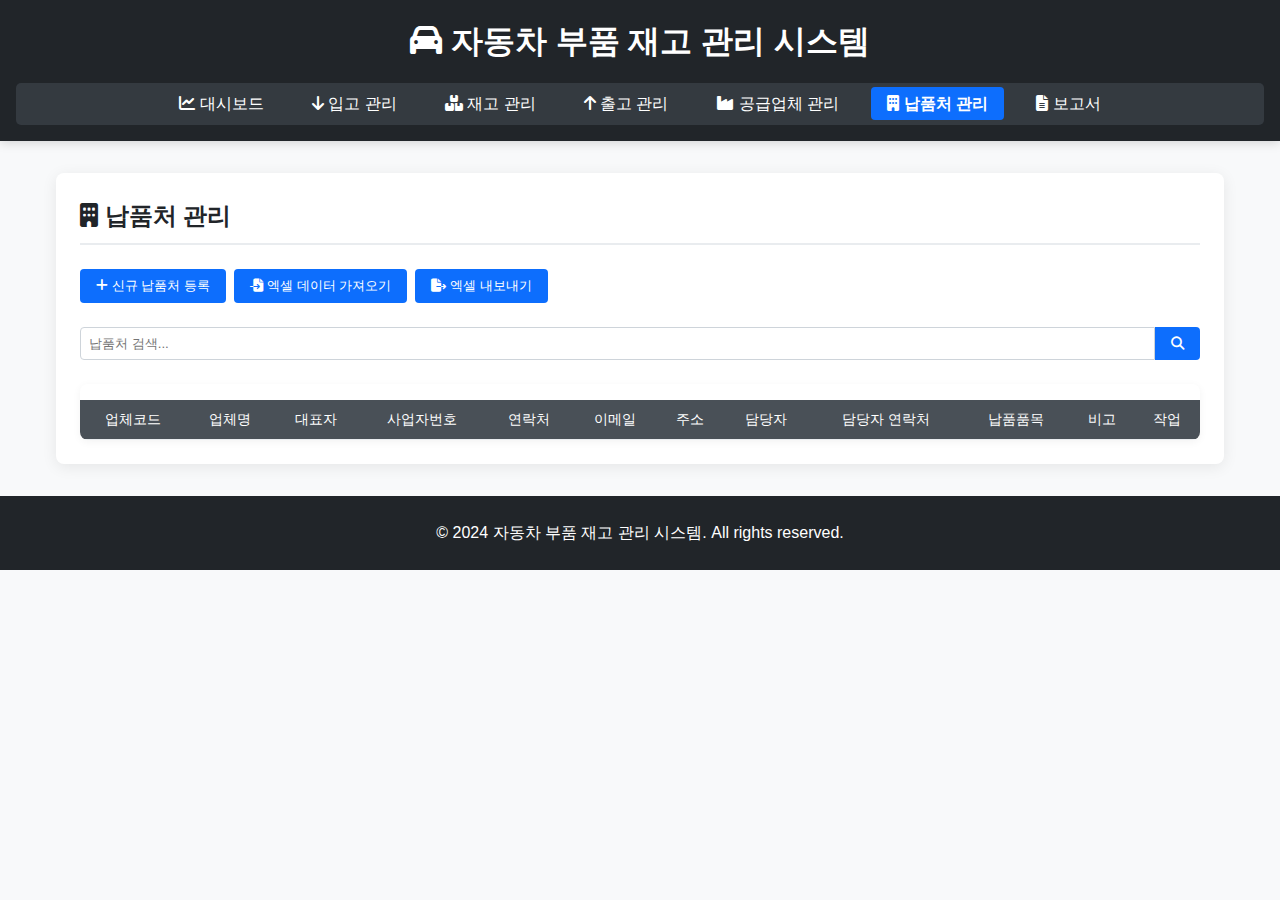
==== clients.html @ 5ce7a069 "Add files via upload" ====
<!DOCTYPE html>
<html lang="ko">
  <head>
    <meta charset="UTF-8" />
    <meta name="viewport" content="width=device-width, initial-scale=1.0" />
    <title>납품처 관리 - 자동차 부품 재고 관리 시스템</title>
    <link
      rel="stylesheet"
      href="https://cdnjs.cloudflare.com/ajax/libs/font-awesome/6.4.2/css/all.min.css"
    />
    <link rel="stylesheet" href="styles.css" />
  </head>
  <body>
    <header>
      <h1><i class="fas fa-car"></i> 자동차 부품 재고 관리 시스템</h1>
      <nav>
        <ul class="main-menu">
          <li>
            <a href="index.html" id="dashboard-link"
              ><i class="fas fa-chart-line"></i> 대시보드</a
            >
          </li>
          <li>
            <a href="inbound.html" id="inbound-link"
              ><i class="fas fa-arrow-down"></i> 입고 관리</a
            >
          </li>
          <li>
            <a href="inventory.html" id="inventory-link"
              ><i class="fas fa-boxes"></i> 재고 관리</a
            >
          </li>
          <li>
            <a href="outbound.html" id="outbound-link"
              ><i class="fas fa-arrow-up"></i> 출고 관리</a
            >
          </li>
          <li>
            <a href="suppliers.html" id="suppliers-link"
              ><i class="fas fa-industry"></i> 공급업체 관리</a
            >
          </li>
          <li>
            <a href="clients.html" id="clients-link" class="active"
              ><i class="fas fa-building"></i> 납품처 관리</a
            >
          </li>
          <li>
            <a href="reports.html" id="reports-link"
              ><i class="fas fa-file-alt"></i> 보고서</a
            >
          </li>
        </ul>
      </nav>
    </header>

    <main>
      <section id="clients" class="section active">
        <h2><i class="fas fa-building"></i> 납품처 관리</h2>
        <div class="action-buttons">
          <button id="client-add">
            <i class="fas fa-plus"></i> 신규 납품처 등록
          </button>
          <button id="client-excel-import">
            <i class="fas fa-file-import"></i> 엑셀 데이터 가져오기
          </button>
          <button id="client-excel-export">
            <i class="fas fa-file-export"></i> 엑셀 내보내기
          </button>
          <input
            type="file"
            id="client-excel-file"
            accept=".xlsx, .xls"
            style="display: none"
          />
        </div>
        <div class="search-container">
          <input type="text" id="client-search" placeholder="납품처 검색..." />
          <button id="client-search-btn"><i class="fas fa-search"></i></button>
        </div>
        <div class="table-container">
          <table id="client-table">
            <thead>
              <tr>
                <th>업체코드</th>
                <th>업체명</th>
                <th>대표자</th>
                <th>사업자번호</th>
                <th>연락처</th>
                <th>이메일</th>
                <th>주소</th>
                <th>담당자</th>
                <th>담당자 연락처</th>
                <th>납품품목</th>
                <th>비고</th>
                <th>작업</th>
              </tr>
            </thead>
            <tbody>
              <!-- 데이터가 여기에 동적으로 로드됩니다 -->
            </tbody>
          </table>
        </div>
      </section>
    </main>

    <footer>
      <p>&copy; 2024 자동차 부품 재고 관리 시스템. All rights reserved.</p>
    </footer>

    <!-- 납품처 등록/수정 모달 -->
    <div id="client-modal" class="modal">
      <div class="modal-content">
        <span class="close">&times;</span>
        <h2>
          <i class="fas fa-building"></i>
          <span id="client-modal-title">신규 납품처 등록</span>
        </h2>
        <form id="client-form">
          <div class="form-group">
            <label for="client-code"
              ><i class="fas fa-hashtag"></i> 업체코드</label
            >
            <input type="text" id="client-code" required />
          </div>
          <div class="form-group">
            <label for="client-name"
              ><i class="fas fa-building"></i> 업체명</label
            >
            <input type="text" id="client-name" required />
          </div>
          <div class="form-group">
            <label for="client-ceo"
              ><i class="fas fa-user-tie"></i> 대표자</label
            >
            <input type="text" id="client-ceo" required />
          </div>
          <div class="form-group">
            <label for="client-business-no"
              ><i class="fas fa-id-card"></i> 사업자번호</label
            >
            <input type="text" id="client-business-no" required />
          </div>
          <div class="form-group">
            <label for="client-phone"
              ><i class="fas fa-phone"></i> 연락처</label
            >
            <input type="text" id="client-phone" required />
          </div>
          <div class="form-group">
            <label for="client-email"
              ><i class="fas fa-envelope"></i> 이메일</label
            >
            <input type="email" id="client-email" />
          </div>
          <div class="form-group">
            <label for="client-address"
              ><i class="fas fa-map-marker-alt"></i> 주소</label
            >
            <input type="text" id="client-address" required />
          </div>
          <div class="form-group">
            <label for="client-manager"
              ><i class="fas fa-user"></i> 담당자</label
            >
            <input type="text" id="client-manager" />
          </div>
          <div class="form-group">
            <label for="client-manager-phone"
              ><i class="fas fa-mobile-alt"></i> 담당자 연락처</label
            >
            <input type="text" id="client-manager-phone" />
          </div>
          <div class="form-group">
            <label for="client-items"
              ><i class="fas fa-boxes"></i> 납품품목</label
            >
            <input type="text" id="client-items" />
          </div>
          <div class="form-group">
            <label for="client-notes"
              ><i class="fas fa-sticky-note"></i> 비고</label
            >
            <textarea id="client-notes"></textarea>
          </div>
          <div class="form-buttons">
            <button type="submit" class="save-btn">
              <i class="fas fa-save"></i> 저장
            </button>
            <button type="button" class="cancel-btn">
              <i class="fas fa-times"></i> 취소
            </button>
          </div>
        </form>
      </div>
    </div>

    <script src="https://cdn.sheetjs.com/xlsx-0.20.1/package/dist/xlsx.full.min.js"></script>
    <script src="js/common.js"></script>
    <script src="js/clients.js"></script>
  </body>
</html>
---- styles.css ----
/* 기본 스타일 */
* {
  margin: 0;
  padding: 0;
  box-sizing: border-box;
}

body {
  font-family: 'Noto Sans KR', sans-serif;
  background-color: #f8f9fa;
  color: #343a40;
  line-height: 1.6;
}

/* 헤더 스타일 */
header {
  background-color: #212529;
  color: white;
  padding: 1rem;
  box-shadow: 0 2px 10px rgba(0, 0, 0, 0.15);
}

header h1 {
  text-align: center;
  margin-bottom: 1rem;
}

/* 네비게이션 메뉴 */
.main-menu {
  display: flex;
  justify-content: center;
  list-style: none;
  background-color: #343a40;
  border-radius: 5px;
  padding: 0.5rem;
}

.main-menu li {
  margin: 0 0.5rem;
}

.main-menu a {
  color: white;
  text-decoration: none;
  padding: 0.5rem 1rem;
  border-radius: 4px;
  transition: all 0.3s;
}

.main-menu a:hover {
  background-color: #495057;
}

.main-menu a.active {
  background-color: #0d6efd;
  font-weight: bold;
}

/* 메인 콘텐츠 영역 */
main {
  max-width: 1200px;
  margin: 2rem auto;
  padding: 0 1rem;
}

/* 섹션 스타일 */
.section {
  background-color: white;
  border-radius: 8px;
  box-shadow: 0 3px 15px rgba(0, 0, 0, 0.08);
  padding: 1.5rem;
  margin-bottom: 2rem;
  display: none;
}

.section.active {
  display: block;
}

.section h2 {
  color: #212529;
  margin-bottom: 1.5rem;
  padding-bottom: 0.5rem;
  border-bottom: 2px solid #e9ecef;
}

/* 대시보드 스타일 */
.dashboard-grid {
  display: grid;
  grid-template-columns: repeat(auto-fit, minmax(250px, 1fr));
  gap: 1.5rem;
}

.dashboard-card {
  background-color: white;
  border-radius: 8px;
  box-shadow: 0 3px 10px rgba(0, 0, 0, 0.08);
  padding: 1.5rem;
  text-align: center;
  transition: transform 0.3s, box-shadow 0.3s;
  border-top: 4px solid #0d6efd;
}

.dashboard-card:nth-child(1) {
  border-top-color: #0d6efd; /* 파란색 - 입고 */
}

.dashboard-card:nth-child(2) {
  border-top-color: #20c997; /* 청록색 - 출고 */
}

.dashboard-card:nth-child(3) {
  border-top-color: #fd7e14; /* 주황색 - 재고 */
}

.dashboard-card:nth-child(4) {
  border-top-color: #dc3545; /* 빨간색 - 긴급 */
}

.dashboard-card:hover {
  transform: translateY(-5px);
  box-shadow: 0 5px 15px rgba(0, 0, 0, 0.1);
}

.dashboard-card h3 {
  color: #495057;
  margin-bottom: 1rem;
  font-weight: 600;
}

.dashboard-number {
  font-size: 2.5rem;
  font-weight: bold;
  color: #212529;
  margin: 1rem 0;
}

/* 테이블 스타일 */
.table-container {
  overflow-x: auto;
  margin-top: 1.5rem;
  max-width: 100%;
  border-radius: 8px;
  box-shadow: 0 2px 8px rgba(0, 0, 0, 0.05);
}

table {
  width: 100%;
  border-collapse: collapse;
  margin-top: 1rem;
  font-size: 0.9rem;
  background-color: white;
}

th,
td {
  padding: 0.5rem;
  text-align: center;
  border-bottom: 1px solid #e9ecef;
  white-space: nowrap;
}

th {
  background-color: #495057;
  color: white;
  font-weight: 500;
  position: sticky;
  top: 0;
  z-index: 10;
}

tr:hover {
  background-color: #f8f9fa;
}

/* 재고 테이블 특화 스타일 */
#inventory-table th {
  font-size: 0.85rem;
  padding: 0.4rem 0.3rem;
}

#inventory-table td {
  font-size: 0.85rem;
  padding: 0.4rem 0.3rem;
}

/* 버튼 스타일 */
button {
  background-color: #0d6efd;
  color: white;
  border: none;
  padding: 0.5rem 1rem;
  border-radius: 4px;
  cursor: pointer;
  transition: background-color 0.2s, transform 0.1s;
  font-weight: 500;
}

button:hover {
  background-color: #0b5ed7;
  transform: translateY(-1px);
}

.edit-btn {
  background-color: #20c997;
  margin-right: 0.5rem;
}

.edit-btn:hover {
  background-color: #1ba87e;
}

.delete-btn {
  background-color: #dc3545;
}

.delete-btn:hover {
  background-color: #bb2d3b;
}

.generate-report {
  margin-top: 1rem;
  background-color: #6c757d;
}

.generate-report:hover {
  background-color: #5c636a;
}

/* 액션 버튼 컨테이너 */
.action-buttons {
  margin-bottom: 1.5rem;
  display: flex;
  gap: 0.5rem;
  flex-wrap: wrap;
}

/* 검색 컨테이너 */
.search-container {
  display: flex;
  margin-bottom: 1rem;
}

.search-container input {
  flex: 1;
  padding: 0.5rem;
  border: 1px solid #ced4da;
  border-radius: 4px 0 0 4px;
  transition: border-color 0.2s;
}

.search-container input:focus {
  outline: none;
  border-color: #0d6efd;
}

.search-container button {
  border-radius: 0 4px 4px 0;
}

/* 보고서 스타일 */
.report-grid {
  display: grid;
  grid-template-columns: repeat(auto-fit, minmax(250px, 1fr));
  gap: 1.5rem;
}

.report-card {
  background-color: white;
  border-radius: 8px;
  box-shadow: 0 3px 10px rgba(0, 0, 0, 0.08);
  padding: 1.5rem;
  text-align: center;
  transition: transform 0.3s, box-shadow 0.3s;
  border-left: 4px solid #6c757d;
}

.report-card:hover {
  transform: translateY(-5px);
  box-shadow: 0 5px 15px rgba(0, 0, 0, 0.1);
}

.report-card h3 {
  color: #495057;
  margin-bottom: 0.5rem;
}

.report-card p {
  margin-bottom: 1rem;
  color: #6c757d;
}

/* 푸터 스타일 */
footer {
  text-align: center;
  padding: 1.5rem;
  background-color: #212529;
  color: white;
  margin-top: 2rem;
}

/* 재고 부족 표시 */
.low-stock {
  color: #dc3545;
  font-weight: bold;
  background-color: rgba(220, 53, 69, 0.08);
}

/* 반응형 디자인 */
@media (max-width: 768px) {
  .main-menu {
    flex-direction: column;
    align-items: center;
  }

  .main-menu li {
    margin: 0.25rem 0;
  }

  .dashboard-grid,
  .report-grid {
    grid-template-columns: 1fr;
  }
}

/* 모달 스타일 */
.modal {
  display: none;
  position: fixed;
  z-index: 100;
  left: 0;
  top: 0;
  width: 100%;
  height: 100%;
  overflow: auto;
  background-color: rgba(0, 0, 0, 0.5);
}

.modal-content {
  background-color: white;
  margin: 5% auto;
  padding: 2rem;
  border-radius: 8px;
  box-shadow: 0 5px 20px rgba(0, 0, 0, 0.2);
  width: 80%;
  max-width: 800px;
  max-height: 80vh;
  overflow-y: auto;
}

.close {
  color: #aaa;
  float: right;
  font-size: 28px;
  font-weight: bold;
  cursor: pointer;
  transition: color 0.2s;
}

.close:hover,
.close:focus {
  color: #212529;
  text-decoration: none;
}

.form-group {
  margin-bottom: 1rem;
}

.form-group label {
  display: block;
  margin-bottom: 0.5rem;
  font-weight: 500;
  color: #495057;
}

.form-group input,
.form-group textarea,
.form-group select {
  width: 100%;
  padding: 0.5rem;
  border: 1px solid #ced4da;
  border-radius: 4px;
  transition: border-color 0.2s;
}

.form-group input:focus,
.form-group textarea:focus,
.form-group select:focus {
  outline: none;
  border-color: #0d6efd;
}

.form-buttons {
  display: flex;
  justify-content: flex-end;
  gap: 1rem;
  margin-top: 1.5rem;
}

.save-btn {
  background-color: #0d6efd;
}

.save-btn:hover {
  background-color: #0b5ed7;
}

.cancel-btn {
  background-color: #6c757d;
}

.cancel-btn:hover {
  background-color: #5c636a;
}

/* 반응형 디자인 */
@media (max-width: 768px) {
  .modal-content {
    width: 95%;
    margin: 10% auto;
    padding: 1rem;
  }

  .main-menu {
    flex-direction: column;
    align-items: center;
  }

  .main-menu li {
    margin: 0.25rem 0;
  }

  .dashboard-grid,
  .report-grid {
    grid-template-columns: 1fr;
  }
}
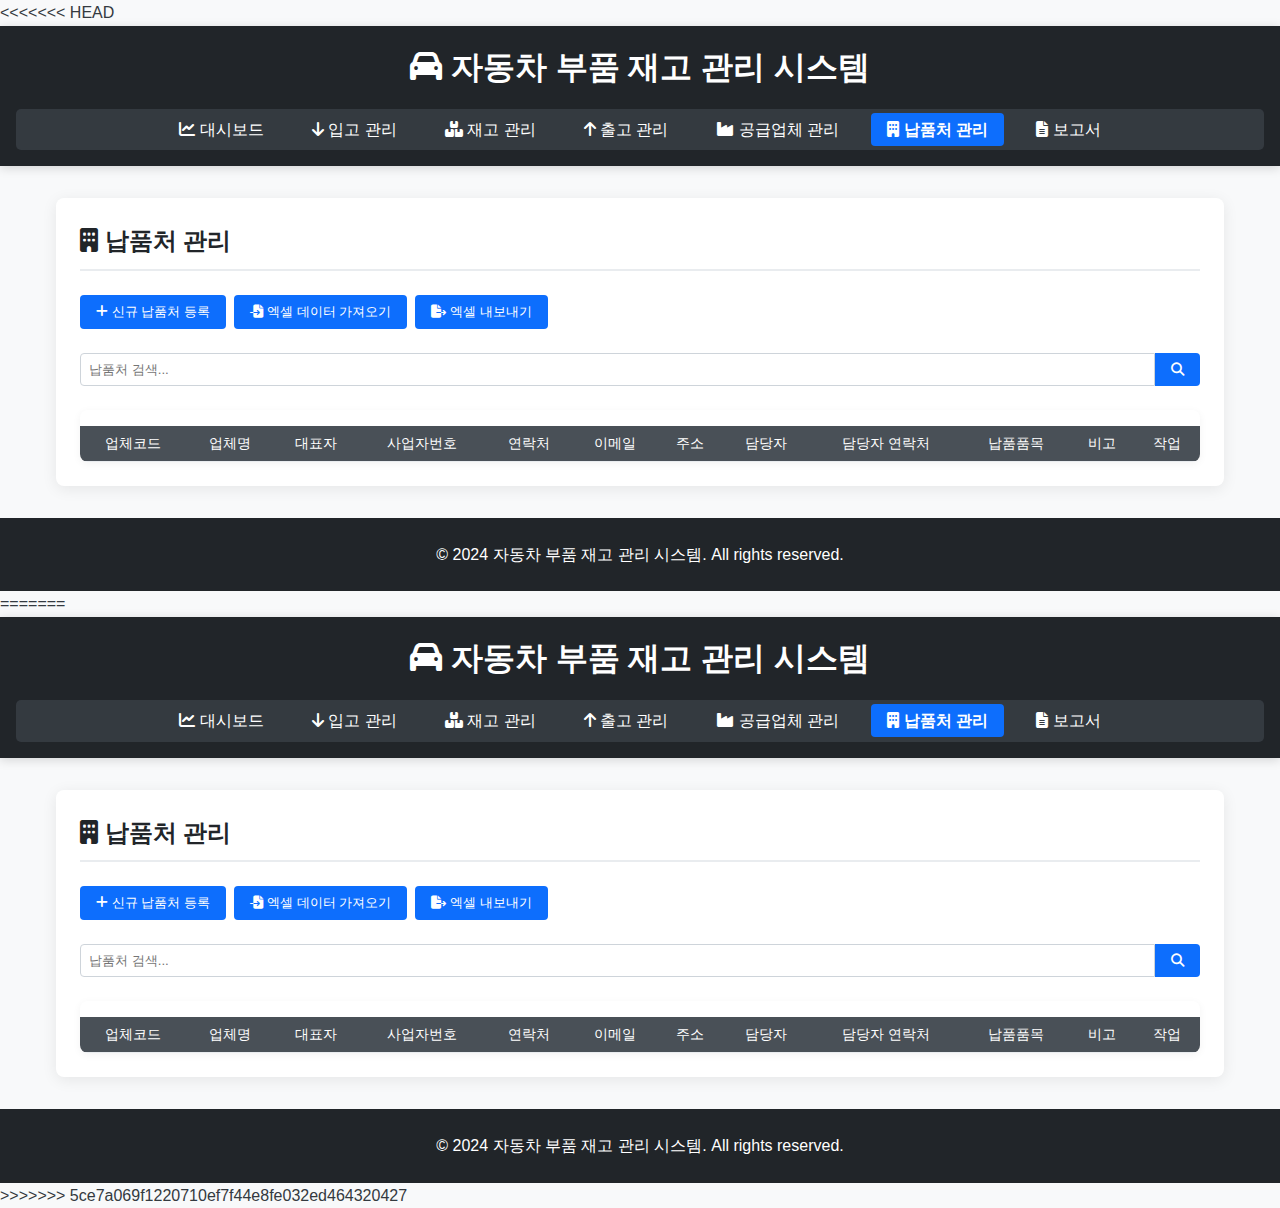
==== commit c0aee5fa: "병합 완료" ====
--- a/clients.html
+++ b/clients.html
@@ -1,202 +1,407 @@
-<!DOCTYPE html>
-<html lang="ko">
-  <head>
-    <meta charset="UTF-8" />
-    <meta name="viewport" content="width=device-width, initial-scale=1.0" />
-    <title>납품처 관리 - 자동차 부품 재고 관리 시스템</title>
-    <link
-      rel="stylesheet"
-      href="https://cdnjs.cloudflare.com/ajax/libs/font-awesome/6.4.2/css/all.min.css"
-    />
-    <link rel="stylesheet" href="styles.css" />
-  </head>
-  <body>
-    <header>
-      <h1><i class="fas fa-car"></i> 자동차 부품 재고 관리 시스템</h1>
-      <nav>
-        <ul class="main-menu">
-          <li>
-            <a href="index.html" id="dashboard-link"
-              ><i class="fas fa-chart-line"></i> 대시보드</a
-            >
-          </li>
-          <li>
-            <a href="inbound.html" id="inbound-link"
-              ><i class="fas fa-arrow-down"></i> 입고 관리</a
-            >
-          </li>
-          <li>
-            <a href="inventory.html" id="inventory-link"
-              ><i class="fas fa-boxes"></i> 재고 관리</a
-            >
-          </li>
-          <li>
-            <a href="outbound.html" id="outbound-link"
-              ><i class="fas fa-arrow-up"></i> 출고 관리</a
-            >
-          </li>
-          <li>
-            <a href="suppliers.html" id="suppliers-link"
-              ><i class="fas fa-industry"></i> 공급업체 관리</a
-            >
-          </li>
-          <li>
-            <a href="clients.html" id="clients-link" class="active"
-              ><i class="fas fa-building"></i> 납품처 관리</a
-            >
-          </li>
-          <li>
-            <a href="reports.html" id="reports-link"
-              ><i class="fas fa-file-alt"></i> 보고서</a
-            >
-          </li>
-        </ul>
-      </nav>
-    </header>
-
-    <main>
-      <section id="clients" class="section active">
-        <h2><i class="fas fa-building"></i> 납품처 관리</h2>
-        <div class="action-buttons">
-          <button id="client-add">
-            <i class="fas fa-plus"></i> 신규 납품처 등록
-          </button>
-          <button id="client-excel-import">
-            <i class="fas fa-file-import"></i> 엑셀 데이터 가져오기
-          </button>
-          <button id="client-excel-export">
-            <i class="fas fa-file-export"></i> 엑셀 내보내기
-          </button>
-          <input
-            type="file"
-            id="client-excel-file"
-            accept=".xlsx, .xls"
-            style="display: none"
-          />
-        </div>
-        <div class="search-container">
-          <input type="text" id="client-search" placeholder="납품처 검색..." />
-          <button id="client-search-btn"><i class="fas fa-search"></i></button>
-        </div>
-        <div class="table-container">
-          <table id="client-table">
-            <thead>
-              <tr>
-                <th>업체코드</th>
-                <th>업체명</th>
-                <th>대표자</th>
-                <th>사업자번호</th>
-                <th>연락처</th>
-                <th>이메일</th>
-                <th>주소</th>
-                <th>담당자</th>
-                <th>담당자 연락처</th>
-                <th>납품품목</th>
-                <th>비고</th>
-                <th>작업</th>
-              </tr>
-            </thead>
-            <tbody>
-              <!-- 데이터가 여기에 동적으로 로드됩니다 -->
-            </tbody>
-          </table>
-        </div>
-      </section>
-    </main>
-
-    <footer>
-      <p>&copy; 2024 자동차 부품 재고 관리 시스템. All rights reserved.</p>
-    </footer>
-
-    <!-- 납품처 등록/수정 모달 -->
-    <div id="client-modal" class="modal">
-      <div class="modal-content">
-        <span class="close">&times;</span>
-        <h2>
-          <i class="fas fa-building"></i>
-          <span id="client-modal-title">신규 납품처 등록</span>
-        </h2>
-        <form id="client-form">
-          <div class="form-group">
-            <label for="client-code"
-              ><i class="fas fa-hashtag"></i> 업체코드</label
-            >
-            <input type="text" id="client-code" required />
-          </div>
-          <div class="form-group">
-            <label for="client-name"
-              ><i class="fas fa-building"></i> 업체명</label
-            >
-            <input type="text" id="client-name" required />
-          </div>
-          <div class="form-group">
-            <label for="client-ceo"
-              ><i class="fas fa-user-tie"></i> 대표자</label
-            >
-            <input type="text" id="client-ceo" required />
-          </div>
-          <div class="form-group">
-            <label for="client-business-no"
-              ><i class="fas fa-id-card"></i> 사업자번호</label
-            >
-            <input type="text" id="client-business-no" required />
-          </div>
-          <div class="form-group">
-            <label for="client-phone"
-              ><i class="fas fa-phone"></i> 연락처</label
-            >
-            <input type="text" id="client-phone" required />
-          </div>
-          <div class="form-group">
-            <label for="client-email"
-              ><i class="fas fa-envelope"></i> 이메일</label
-            >
-            <input type="email" id="client-email" />
-          </div>
-          <div class="form-group">
-            <label for="client-address"
-              ><i class="fas fa-map-marker-alt"></i> 주소</label
-            >
-            <input type="text" id="client-address" required />
-          </div>
-          <div class="form-group">
-            <label for="client-manager"
-              ><i class="fas fa-user"></i> 담당자</label
-            >
-            <input type="text" id="client-manager" />
-          </div>
-          <div class="form-group">
-            <label for="client-manager-phone"
-              ><i class="fas fa-mobile-alt"></i> 담당자 연락처</label
-            >
-            <input type="text" id="client-manager-phone" />
-          </div>
-          <div class="form-group">
-            <label for="client-items"
-              ><i class="fas fa-boxes"></i> 납품품목</label
-            >
-            <input type="text" id="client-items" />
-          </div>
-          <div class="form-group">
-            <label for="client-notes"
-              ><i class="fas fa-sticky-note"></i> 비고</label
-            >
-            <textarea id="client-notes"></textarea>
-          </div>
-          <div class="form-buttons">
-            <button type="submit" class="save-btn">
-              <i class="fas fa-save"></i> 저장
-            </button>
-            <button type="button" class="cancel-btn">
-              <i class="fas fa-times"></i> 취소
-            </button>
-          </div>
-        </form>
-      </div>
-    </div>
-
-    <script src="https://cdn.sheetjs.com/xlsx-0.20.1/package/dist/xlsx.full.min.js"></script>
-    <script src="js/common.js"></script>
-    <script src="js/clients.js"></script>
-  </body>
-</html>
+<<<<<<< HEAD
+<!DOCTYPE html>
+<html lang="ko">
+  <head>
+    <meta charset="UTF-8" />
+    <meta name="viewport" content="width=device-width, initial-scale=1.0" />
+    <title>납품처 관리 - 자동차 부품 재고 관리 시스템</title>
+    <link
+      rel="stylesheet"
+      href="https://cdnjs.cloudflare.com/ajax/libs/font-awesome/6.4.2/css/all.min.css"
+    />
+    <link rel="stylesheet" href="styles.css" />
+  </head>
+  <body>
+    <header>
+      <h1><i class="fas fa-car"></i> 자동차 부품 재고 관리 시스템</h1>
+      <nav>
+        <ul class="main-menu">
+          <li>
+            <a href="index.html" id="dashboard-link"
+              ><i class="fas fa-chart-line"></i> 대시보드</a
+            >
+          </li>
+          <li>
+            <a href="inbound.html" id="inbound-link"
+              ><i class="fas fa-arrow-down"></i> 입고 관리</a
+            >
+          </li>
+          <li>
+            <a href="inventory.html" id="inventory-link"
+              ><i class="fas fa-boxes"></i> 재고 관리</a
+            >
+          </li>
+          <li>
+            <a href="outbound.html" id="outbound-link"
+              ><i class="fas fa-arrow-up"></i> 출고 관리</a
+            >
+          </li>
+          <li>
+            <a href="suppliers.html" id="suppliers-link"
+              ><i class="fas fa-industry"></i> 공급업체 관리</a
+            >
+          </li>
+          <li>
+            <a href="clients.html" id="clients-link" class="active"
+              ><i class="fas fa-building"></i> 납품처 관리</a
+            >
+          </li>
+          <li>
+            <a href="reports.html" id="reports-link"
+              ><i class="fas fa-file-alt"></i> 보고서</a
+            >
+          </li>
+        </ul>
+      </nav>
+    </header>
+
+    <main>
+      <section id="clients" class="section active">
+        <h2><i class="fas fa-building"></i> 납품처 관리</h2>
+        <div class="action-buttons">
+          <button id="client-add">
+            <i class="fas fa-plus"></i> 신규 납품처 등록
+          </button>
+          <button id="client-excel-import">
+            <i class="fas fa-file-import"></i> 엑셀 데이터 가져오기
+          </button>
+          <button id="client-excel-export">
+            <i class="fas fa-file-export"></i> 엑셀 내보내기
+          </button>
+          <input
+            type="file"
+            id="client-excel-file"
+            accept=".xlsx, .xls"
+            style="display: none"
+          />
+        </div>
+        <div class="search-container">
+          <input type="text" id="client-search" placeholder="납품처 검색..." />
+          <button id="client-search-btn"><i class="fas fa-search"></i></button>
+        </div>
+        <div class="table-container">
+          <table id="client-table">
+            <thead>
+              <tr>
+                <th>업체코드</th>
+                <th>업체명</th>
+                <th>대표자</th>
+                <th>사업자번호</th>
+                <th>연락처</th>
+                <th>이메일</th>
+                <th>주소</th>
+                <th>담당자</th>
+                <th>담당자 연락처</th>
+                <th>납품품목</th>
+                <th>비고</th>
+                <th>작업</th>
+              </tr>
+            </thead>
+            <tbody>
+              <!-- 데이터가 여기에 동적으로 로드됩니다 -->
+            </tbody>
+          </table>
+        </div>
+      </section>
+    </main>
+
+    <footer>
+      <p>&copy; 2024 자동차 부품 재고 관리 시스템. All rights reserved.</p>
+    </footer>
+
+    <!-- 납품처 등록/수정 모달 -->
+    <div id="client-modal" class="modal">
+      <div class="modal-content">
+        <span class="close">&times;</span>
+        <h2>
+          <i class="fas fa-building"></i>
+          <span id="client-modal-title">신규 납품처 등록</span>
+        </h2>
+        <form id="client-form">
+          <div class="form-group">
+            <label for="client-code"
+              ><i class="fas fa-hashtag"></i> 업체코드</label
+            >
+            <input type="text" id="client-code" required />
+          </div>
+          <div class="form-group">
+            <label for="client-name"
+              ><i class="fas fa-building"></i> 업체명</label
+            >
+            <input type="text" id="client-name" required />
+          </div>
+          <div class="form-group">
+            <label for="client-ceo"
+              ><i class="fas fa-user-tie"></i> 대표자</label
+            >
+            <input type="text" id="client-ceo" required />
+          </div>
+          <div class="form-group">
+            <label for="client-business-no"
+              ><i class="fas fa-id-card"></i> 사업자번호</label
+            >
+            <input type="text" id="client-business-no" required />
+          </div>
+          <div class="form-group">
+            <label for="client-phone"
+              ><i class="fas fa-phone"></i> 연락처</label
+            >
+            <input type="text" id="client-phone" required />
+          </div>
+          <div class="form-group">
+            <label for="client-email"
+              ><i class="fas fa-envelope"></i> 이메일</label
+            >
+            <input type="email" id="client-email" />
+          </div>
+          <div class="form-group">
+            <label for="client-address"
+              ><i class="fas fa-map-marker-alt"></i> 주소</label
+            >
+            <input type="text" id="client-address" required />
+          </div>
+          <div class="form-group">
+            <label for="client-manager"
+              ><i class="fas fa-user"></i> 담당자</label
+            >
+            <input type="text" id="client-manager" />
+          </div>
+          <div class="form-group">
+            <label for="client-manager-phone"
+              ><i class="fas fa-mobile-alt"></i> 담당자 연락처</label
+            >
+            <input type="text" id="client-manager-phone" />
+          </div>
+          <div class="form-group">
+            <label for="client-items"
+              ><i class="fas fa-boxes"></i> 납품품목</label
+            >
+            <input type="text" id="client-items" />
+          </div>
+          <div class="form-group">
+            <label for="client-notes"
+              ><i class="fas fa-sticky-note"></i> 비고</label
+            >
+            <textarea id="client-notes"></textarea>
+          </div>
+          <div class="form-buttons">
+            <button type="submit" class="save-btn">
+              <i class="fas fa-save"></i> 저장
+            </button>
+            <button type="button" class="cancel-btn">
+              <i class="fas fa-times"></i> 취소
+            </button>
+          </div>
+        </form>
+      </div>
+    </div>
+
+    <script src="https://cdn.sheetjs.com/xlsx-0.20.1/package/dist/xlsx.full.min.js"></script>
+    <script src="js/common.js"></script>
+    <script src="js/clients.js"></script>
+  </body>
+</html>
+=======
+<!DOCTYPE html>
+<html lang="ko">
+  <head>
+    <meta charset="UTF-8" />
+    <meta name="viewport" content="width=device-width, initial-scale=1.0" />
+    <title>납품처 관리 - 자동차 부품 재고 관리 시스템</title>
+    <link
+      rel="stylesheet"
+      href="https://cdnjs.cloudflare.com/ajax/libs/font-awesome/6.4.2/css/all.min.css"
+    />
+    <link rel="stylesheet" href="styles.css" />
+  </head>
+  <body>
+    <header>
+      <h1><i class="fas fa-car"></i> 자동차 부품 재고 관리 시스템</h1>
+      <nav>
+        <ul class="main-menu">
+          <li>
+            <a href="index.html" id="dashboard-link"
+              ><i class="fas fa-chart-line"></i> 대시보드</a
+            >
+          </li>
+          <li>
+            <a href="inbound.html" id="inbound-link"
+              ><i class="fas fa-arrow-down"></i> 입고 관리</a
+            >
+          </li>
+          <li>
+            <a href="inventory.html" id="inventory-link"
+              ><i class="fas fa-boxes"></i> 재고 관리</a
+            >
+          </li>
+          <li>
+            <a href="outbound.html" id="outbound-link"
+              ><i class="fas fa-arrow-up"></i> 출고 관리</a
+            >
+          </li>
+          <li>
+            <a href="suppliers.html" id="suppliers-link"
+              ><i class="fas fa-industry"></i> 공급업체 관리</a
+            >
+          </li>
+          <li>
+            <a href="clients.html" id="clients-link" class="active"
+              ><i class="fas fa-building"></i> 납품처 관리</a
+            >
+          </li>
+          <li>
+            <a href="reports.html" id="reports-link"
+              ><i class="fas fa-file-alt"></i> 보고서</a
+            >
+          </li>
+        </ul>
+      </nav>
+    </header>
+
+    <main>
+      <section id="clients" class="section active">
+        <h2><i class="fas fa-building"></i> 납품처 관리</h2>
+        <div class="action-buttons">
+          <button id="client-add">
+            <i class="fas fa-plus"></i> 신규 납품처 등록
+          </button>
+          <button id="client-excel-import">
+            <i class="fas fa-file-import"></i> 엑셀 데이터 가져오기
+          </button>
+          <button id="client-excel-export">
+            <i class="fas fa-file-export"></i> 엑셀 내보내기
+          </button>
+          <input
+            type="file"
+            id="client-excel-file"
+            accept=".xlsx, .xls"
+            style="display: none"
+          />
+        </div>
+        <div class="search-container">
+          <input type="text" id="client-search" placeholder="납품처 검색..." />
+          <button id="client-search-btn"><i class="fas fa-search"></i></button>
+        </div>
+        <div class="table-container">
+          <table id="client-table">
+            <thead>
+              <tr>
+                <th>업체코드</th>
+                <th>업체명</th>
+                <th>대표자</th>
+                <th>사업자번호</th>
+                <th>연락처</th>
+                <th>이메일</th>
+                <th>주소</th>
+                <th>담당자</th>
+                <th>담당자 연락처</th>
+                <th>납품품목</th>
+                <th>비고</th>
+                <th>작업</th>
+              </tr>
+            </thead>
+            <tbody>
+              <!-- 데이터가 여기에 동적으로 로드됩니다 -->
+            </tbody>
+          </table>
+        </div>
+      </section>
+    </main>
+
+    <footer>
+      <p>&copy; 2024 자동차 부품 재고 관리 시스템. All rights reserved.</p>
+    </footer>
+
+    <!-- 납품처 등록/수정 모달 -->
+    <div id="client-modal" class="modal">
+      <div class="modal-content">
+        <span class="close">&times;</span>
+        <h2>
+          <i class="fas fa-building"></i>
+          <span id="client-modal-title">신규 납품처 등록</span>
+        </h2>
+        <form id="client-form">
+          <div class="form-group">
+            <label for="client-code"
+              ><i class="fas fa-hashtag"></i> 업체코드</label
+            >
+            <input type="text" id="client-code" required />
+          </div>
+          <div class="form-group">
+            <label for="client-name"
+              ><i class="fas fa-building"></i> 업체명</label
+            >
+            <input type="text" id="client-name" required />
+          </div>
+          <div class="form-group">
+            <label for="client-ceo"
+              ><i class="fas fa-user-tie"></i> 대표자</label
+            >
+            <input type="text" id="client-ceo" required />
+          </div>
+          <div class="form-group">
+            <label for="client-business-no"
+              ><i class="fas fa-id-card"></i> 사업자번호</label
+            >
+            <input type="text" id="client-business-no" required />
+          </div>
+          <div class="form-group">
+            <label for="client-phone"
+              ><i class="fas fa-phone"></i> 연락처</label
+            >
+            <input type="text" id="client-phone" required />
+          </div>
+          <div class="form-group">
+            <label for="client-email"
+              ><i class="fas fa-envelope"></i> 이메일</label
+            >
+            <input type="email" id="client-email" />
+          </div>
+          <div class="form-group">
+            <label for="client-address"
+              ><i class="fas fa-map-marker-alt"></i> 주소</label
+            >
+            <input type="text" id="client-address" required />
+          </div>
+          <div class="form-group">
+            <label for="client-manager"
+              ><i class="fas fa-user"></i> 담당자</label
+            >
+            <input type="text" id="client-manager" />
+          </div>
+          <div class="form-group">
+            <label for="client-manager-phone"
+              ><i class="fas fa-mobile-alt"></i> 담당자 연락처</label
+            >
+            <input type="text" id="client-manager-phone" />
+          </div>
+          <div class="form-group">
+            <label for="client-items"
+              ><i class="fas fa-boxes"></i> 납품품목</label
+            >
+            <input type="text" id="client-items" />
+          </div>
+          <div class="form-group">
+            <label for="client-notes"
+              ><i class="fas fa-sticky-note"></i> 비고</label
+            >
+            <textarea id="client-notes"></textarea>
+          </div>
+          <div class="form-buttons">
+            <button type="submit" class="save-btn">
+              <i class="fas fa-save"></i> 저장
+            </button>
+            <button type="button" class="cancel-btn">
+              <i class="fas fa-times"></i> 취소
+            </button>
+          </div>
+        </form>
+      </div>
+    </div>
+
+    <script src="https://cdn.sheetjs.com/xlsx-0.20.1/package/dist/xlsx.full.min.js"></script>
+    <script src="js/common.js"></script>
+    <script src="js/clients.js"></script>
+  </body>
+</html>
+>>>>>>> 5ce7a069f1220710ef7f44e8fe032ed464320427
